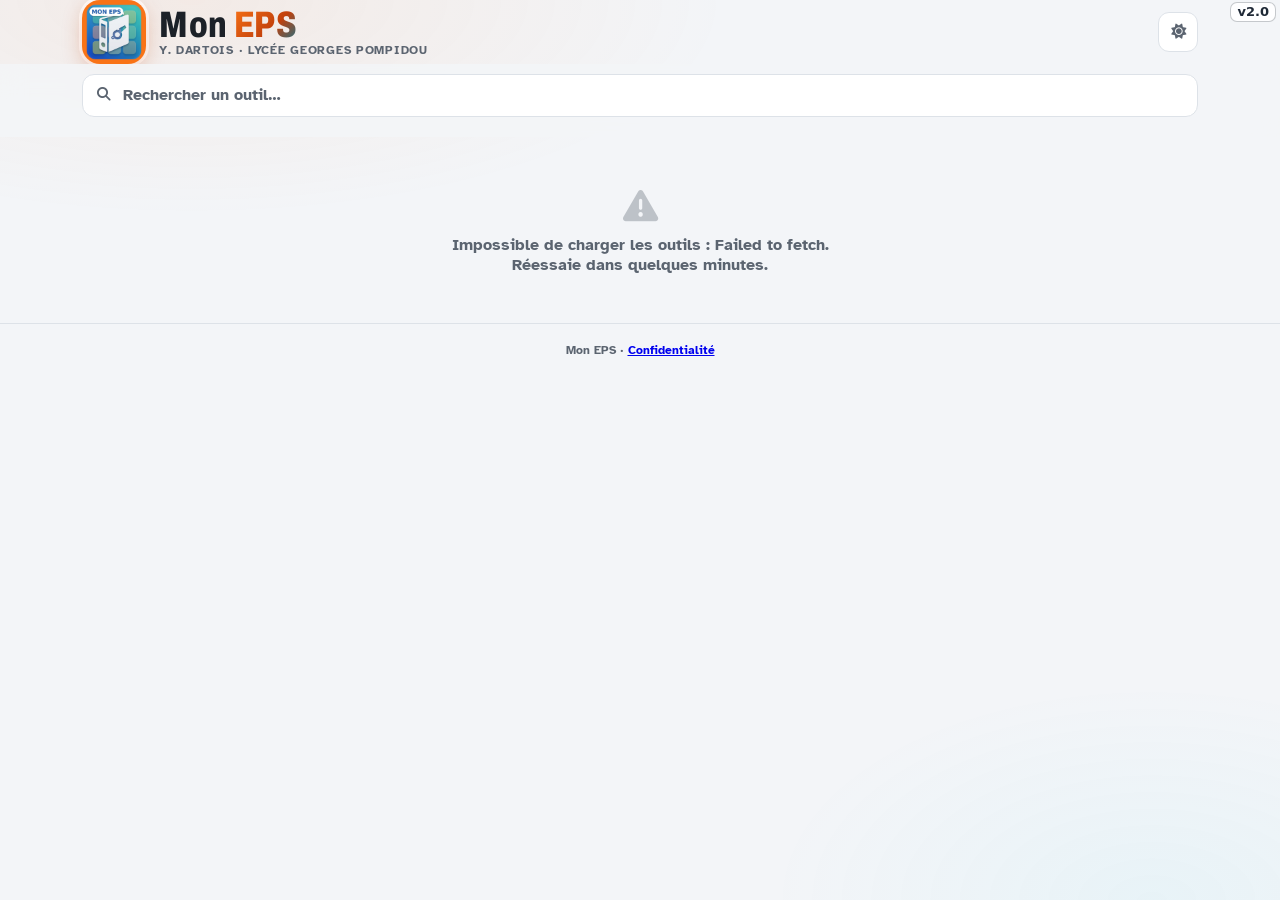
==== index.html @ d69f8225 "Page Confidentialité et lien en bas du portail (en attente de validation, non publié) Co-Authored-By" ====
<!doctype html>
<html lang="fr" data-theme="light">
<head>
<meta charset="utf-8">
<link rel="manifest" href="manifest.webmanifest">
<link rel="apple-touch-icon" href="icon-180.png">
<link rel="icon" type="image/png" sizes="32x32" href="icon-32.png">
<link rel="icon" type="image/png" sizes="192x192" href="icon-192.png">
<meta name="apple-mobile-web-app-capable" content="yes">
<meta name="mobile-web-app-capable" content="yes">
<meta name="apple-mobile-web-app-title" content="Mon EPS">
<meta name="apple-mobile-web-app-status-bar-style" content="black-translucent">
<meta name="theme-color" content="#f3f5f8">
<meta name="viewport" content="width=device-width, initial-scale=1, viewport-fit=cover">
<title>Mon EPS — Y. Dartois</title>
<link rel="stylesheet" href="https://cdnjs.cloudflare.com/ajax/libs/font-awesome/6.5.0/css/all.min.css">
<script>try{const t=localStorage.getItem("portail-theme-v2");if(t)document.documentElement.dataset.theme=t;}catch(e){}</script>
<style>
:root{
  --bg:#f3f5f8; --surface:#fff; --surface2:#eef1f5; --border:#dde2e8;
  --text:#1c2128; --text-muted:#5b6470;
  --accent:#c2410c; --accent-2:#0e7490;   /* orange du portail lisible sur fond clair (charte v1) */
  --radius:16px; --t:.2s cubic-bezier(.4,0,.2,1);
}
[data-theme="dark"]{
  --bg:#0d1117; --surface:#161b22; --surface2:#1f252e; --border:#2a313b;
  --text:#e6edf3; --text-muted:#8b949e; --accent:#f97316; --accent-2:#22d3ee; color-scheme:dark;
}
*,*::before,*::after{box-sizing:border-box;margin:0;padding:0}
html{scroll-behavior:smooth;-webkit-text-size-adjust:100%}
body{font-family:Nunito,system-ui,sans-serif;background:var(--bg);color:var(--text);min-height:100vh;
  overflow-x:hidden;-webkit-tap-highlight-color:transparent}
body::before{content:"";position:fixed;inset:0;pointer-events:none;z-index:0;
  background:radial-gradient(70% 40% at 15% 0%,rgba(249,115,22,.08),transparent 60%),
             radial-gradient(50% 40% at 90% 100%,rgba(34,211,238,.05),transparent 60%)}
.wrap{position:relative;z-index:1;max-width:1180px;margin:0 auto;padding:0 1.25rem}

/* ---------- En-tête compact ---------- */
header{padding:calc(1.1rem + env(safe-area-inset-top)) 0 .6rem}
.head{display:flex;align-items:center;gap:.8rem}
.head img{width:64px;height:64px;border-radius:18px;box-shadow:0 6px 20px rgba(194,65,12,.28),0 0 0 3px #fff;flex:none}
.head-txt{flex:1;min-width:0}
.head h1{font-family:"Bebas Neue",sans-serif;font-size:1.9rem;letter-spacing:.06em;line-height:1}
.head h1 span{background:linear-gradient(135deg,#f97316,#c2410c 60%,#0e7490);-webkit-background-clip:text;background-clip:text;color:transparent}
.head p{font-size:.74rem;color:var(--text-muted);font-weight:700;letter-spacing:.06em;text-transform:uppercase;
  white-space:nowrap;overflow:hidden;text-overflow:ellipsis}
.btn-icon{width:40px;height:40px;border-radius:11px;border:1px solid var(--border);background:var(--surface);
  color:var(--text-muted);display:grid;place-items:center;font-size:.95rem;cursor:pointer;text-decoration:none;flex:none;
  transition:color var(--t),background var(--t)}
.btn-icon:hover{color:var(--text);background:var(--surface2)}

/* ---------- Barre collante : recherche + activités ---------- */
.bar{position:sticky;top:0;z-index:20;padding:.6rem 0 .5rem;margin-bottom:.2rem;
  background:color-mix(in srgb,var(--bg) 88%,transparent);backdrop-filter:blur(12px);-webkit-backdrop-filter:blur(12px);
  border-bottom:1px solid transparent;transition:border-color var(--t)}
.bar.stuck{border-bottom-color:var(--border)}
.search{position:relative}
.search i{position:absolute;left:.95rem;top:50%;transform:translateY(-50%);color:var(--text-muted);font-size:.85rem}
#q{width:100%;padding:.7rem .9rem .7rem 2.5rem;background:var(--surface);border:1px solid var(--border);border-radius:12px;
  color:var(--text);font:600 16px/1.2 Nunito,sans-serif;outline:none;transition:border-color var(--t),box-shadow var(--t)}
#q:focus{border-color:var(--accent);box-shadow:0 0 0 3px rgba(249,115,22,.15)}
#q::placeholder{color:var(--text-muted)}
.chips{display:flex;gap:.45rem;margin-top:.55rem;overflow-x:auto;scrollbar-width:none;padding-bottom:2px;
  mask-image:linear-gradient(90deg,#000 92%,transparent);-webkit-mask-image:linear-gradient(90deg,#000 92%,transparent)}
.chips::-webkit-scrollbar{display:none}
.chip{flex:none;display:inline-flex;align-items:center;gap:.4rem;padding:.4rem .8rem;border-radius:999px;
  border:1px solid var(--border);background:var(--surface);color:var(--text-muted);cursor:pointer;
  font:700 .8rem Nunito,sans-serif;white-space:nowrap;transition:all var(--t)}
.chip i{color:var(--c,var(--text-muted));font-size:.78rem}
.chip:hover{color:var(--text)}
.chip.on{background:var(--c,var(--accent));border-color:var(--c,var(--accent));color:#fff}
.chip.on i{color:#fff}

/* ---------- Grandes parties ---------- */
main{padding-bottom:3rem}
.part{margin-top:1.6rem}
.part-head{display:flex;align-items:baseline;gap:.6rem;padding-bottom:.45rem;border-bottom:2px solid var(--pc)}
.part-head h2{font-family:"Bebas Neue",sans-serif;font-size:1.75rem;letter-spacing:.07em;line-height:1}
.part-head h2 i{color:var(--pc);font-size:1.15rem;margin-right:.35rem;vertical-align:.12em}
.part-head small{margin-left:auto;font-size:.75rem;font-weight:700;color:var(--text-muted)}

/* ---------- Activités ---------- */
.act{margin-top:1rem;padding:.8rem;border-radius:22px;background:color-mix(in srgb,var(--ac) 5%,var(--surface2));border:1px solid color-mix(in srgb,var(--ac) 14%,var(--border))}
.act-head{display:flex;align-items:center;gap:.5rem;margin:0 0 .7rem .2rem;
  font-size:.8rem;font-weight:800;letter-spacing:.12em;text-transform:uppercase;color:var(--ac)}
.act-head .dot{width:22px;height:22px;border-radius:7px;display:grid;place-items:center;font-size:.68rem;
  color:var(--ac);background:color-mix(in srgb,var(--ac) 16%,transparent)}
.list{display:grid;grid-template-columns:repeat(auto-fill,minmax(88px,1fr));gap:.55rem}
.acts{display:grid;gap:.9rem;margin-top:1rem}.acts .act{margin-top:0}
@media (min-width:900px){.acts{grid-template-columns:repeat(2,minmax(0,1fr))}}
@media (min-width:700px){.list{grid-template-columns:repeat(auto-fill,minmax(118px,1fr));gap:.8rem}}

/* ---------- Tuiles (v2.0) ---------- */
.tool{position:relative;overflow:hidden;display:flex;flex-direction:column;align-items:center;gap:.55rem;text-align:center;
  padding:.95rem .3rem .75rem;border-radius:18px;background:var(--surface);border:1px solid var(--border);color:inherit;text-decoration:none;
  box-shadow:0 1px 2px rgba(15,23,42,.05),0 6px 16px rgba(15,23,42,.06);
  transition:transform var(--t),box-shadow var(--t),border-color var(--t);animation:in .35s ease both}
.tool::before{content:"";position:absolute;left:0;right:0;top:0;height:4px;background:linear-gradient(90deg,var(--ac),color-mix(in srgb,var(--ac) 45%,#fff))}
a.tool:hover{transform:translateY(-3px);border-color:color-mix(in srgb,var(--ac) 55%,var(--border));
  box-shadow:0 2px 4px rgba(15,23,42,.06),0 12px 26px color-mix(in srgb,var(--ac) 22%,transparent)}
a.tool:active{transform:scale(.97)}
.ico{width:68px;height:68px;border-radius:17px;flex:none;overflow:hidden;display:grid;place-items:center;
  font-size:1.8rem;color:var(--ac);background:color-mix(in srgb,var(--ac) 14%,transparent);box-shadow:0 4px 12px rgba(15,23,42,.18)}
.ico{position:relative}.ico img{width:100%;height:100%;object-fit:cover;display:block}
.bdg{position:absolute;top:2px;left:2px;padding:3px 6px 2px;border-radius:7px;border:1.5px solid #fff;color:#fff;
  font:900 10.5px/1 Nunito,system-ui,sans-serif;letter-spacing:.04em;text-transform:uppercase;box-shadow:0 2px 5px rgba(0,0,0,.35)}
.bdg.b0{background:#1f2937}.bdg.b1{background:#0f766e}.bdg.b2{background:#b91c1c}
@media (min-width:700px){.bdg{font-size:12px;padding:3px 7px 2px}}
.tool strong{font-size:.86rem;font-weight:800;line-height:1.2;display:-webkit-box;-webkit-line-clamp:2;-webkit-box-orient:vertical;overflow:hidden}
.tool small{font-size:.7rem;color:var(--text-muted);font-weight:700}
.tool.nosite{cursor:default}.tool.nosite .ico{filter:grayscale(1);opacity:.55}
.tag{display:inline-block;font-size:.6rem;font-weight:800;letter-spacing:.06em;text-transform:uppercase;font-style:normal;
  padding:.05rem .4rem;border-radius:5px;color:var(--ac);background:color-mix(in srgb,var(--ac) 14%,transparent)}
@media (min-width:700px){.ico{width:80px;height:80px;border-radius:20px}.tool strong{font-size:.92rem}}

/* ---------- Tests (repliés) ---------- */
details.part{border:1px dashed var(--border);border-radius:var(--radius);padding:.2rem .9rem .9rem;margin-top:2.2rem}
details.part > summary{list-style:none;cursor:pointer;display:flex;align-items:center;gap:.6rem;padding:.7rem 0 .2rem;
  font-family:"Bebas Neue",sans-serif;font-size:1.4rem;letter-spacing:.07em;color:var(--text-muted)}
details.part > summary::-webkit-details-marker{display:none}
details.part > summary small{margin-left:auto;font-family:Nunito,sans-serif;font-size:.75rem;font-weight:700}
details.part > summary .chev{transition:transform var(--t);font-size:.8rem}
details[open].part > summary .chev{transform:rotate(90deg)}
details.part .tool{opacity:.85}

.msg{text-align:center;padding:3rem 1rem;color:var(--text-muted);font-weight:600}
.msg i{font-size:2.2rem;opacity:.35;display:block;margin-bottom:.7rem}
footer{position:relative;z-index:1;text-align:center;padding:1.2rem 1rem calc(1.2rem + env(safe-area-inset-bottom));
  color:var(--text-muted);font-size:.74rem;font-weight:600;border-top:1px solid var(--border)}
@keyframes in{from{opacity:0;transform:translateY(8px)}to{opacity:1;transform:none}}
@media (min-width:700px){
  .wrap{padding:0 2rem}
  .head h1{font-size:2.3rem}
  .chips{flex-wrap:wrap;mask-image:none;-webkit-mask-image:none}
}
@media (prefers-reduced-motion:reduce){.tool{animation:none}}
</style>
<style>/* Charte v1 : polices embarquées (hors ligne). Les noms d'origine pointent vers Archivo (titres) et Atkinson Hyperlegible (texte). */
@font-face{font-family:"Bebas Neue";src:url(polices/archivo.woff2) format("woff2");font-weight:100 900;font-stretch:62% 125%;font-display:swap}
@font-face{font-family:"Nunito";src:url(polices/atkinson-400.woff2) format("woff2");font-weight:100 500;font-display:swap}
@font-face{font-family:"Nunito";src:url(polices/atkinson-700.woff2) format("woff2");font-weight:600 900;font-display:swap}
.head h1,.part-head h2{font-weight:800;font-stretch:78%;letter-spacing:.02em}
</style>
</head>
<body>

<header class="wrap">
  <div class="head">
    <img src="icon-192.png" alt="" width="64" height="64">
    <div class="head-txt">
      <h1>Mon <span>EPS</span></h1>
      <p>Y. Dartois · Lycée Georges Pompidou</p>
    </div>
    <button class="btn-icon" id="themeToggle" aria-label="Changer de thème"><i class="fa-solid fa-moon" id="themeIcon"></i></button>
  </div>
</header>

<div class="bar" id="bar">
  <div class="wrap">
    <div class="search">
      <i class="fa-solid fa-magnifying-glass"></i>
      <input type="search" id="q" placeholder="Rechercher un outil…" autocomplete="off">
    </div>
    <div class="chips" id="chips"></div>
  </div>
</div>

<main class="wrap" id="content">
  <div class="msg"><i class="fa-solid fa-spinner fa-spin"></i>Chargement des outils…</div>
</main>

<footer><span id="foot">Mon EPS</span> · <a href="confidentialite.html">Confidentialité</a></footer>

<script>
/* =========================================================
   CONFIGURATION — la seule partie à modifier
   ========================================================= */
const CONFIG = {
  user: "yannickdartois-hue",

  // Dépôts jamais affichés (le portail lui-même, etc.)
  /* Dépôts hors EPS à ne pas afficher : tout dépôt dont le nom contient un de ces mots (accents et majuscules ignorés). */
  excludeWords: ["gharda", "alger", "taux", "dinar"],
  exclude: ["yannickdartois-hue.github.io", "mon-eps", "carnet-numerique-demi-fond", "tennis-de-table"],   /* tennis-de-table = doublon de cycle-tennis-de-table, à archiver ; l'ancien carnet renvoie vers les applis demi-fond élève et prof */

  /* Grandes parties, dans l'ORDRE D'AFFICHAGE.
     Un dépôt va dans la première partie dont une règle marche :
       0. son nom contient "test" → partie « Tests » (toujours en dernier, repliée)
       1. son nom figure dans "repos"   (le plus fiable : à remplir)
       2. il porte le topic GitHub "topic"
       3. son nom contient un des groupes de "keywords" (tous les mots du groupe)
       4. sinon → Autres
     Les parties sont testées dans l'ordre de "matchOrder" (coordo avant terrain,
     pour que « ccf-demi-fond-prof » ne parte pas en Terrain).                    */
  parts: [
    { id: "terrain", title: "Sur le terrain", icon: "fa-person-running", color: "#15803d",
      topic: "terrain",
      repos: ["cycle-volley", "volley-eleves", "volley-pompidou", "cycle-badminton", "badminton-eleves", "badminton-prof", "cycle-tennis-de-table", "tennis-de-table-eleves", "tennis-de-table-prof",
              "cycle-demi-fond", "demi-fond-eleves", "demi-fond-prof", "carnet-numerique-demi-fond", "cycle-step", "carnet-step-", "cycle-danse",
              "cycle-cross-training", "cross-training-eleves", "cross-training-prof", "cross-training-pompidou", "cycle-gym", "gym-eleves", "gym-prof",
              "cycle-musculation", "musculation-eleves", "musculation-prof"],
      keywords: [["cycle"], ["volley"], ["badminton"], ["tennis"], ["ping"], ["step"], ["training"],
                 ["carnet"], ["tournoi"], ["demi"], ["course"], ["hand"], ["basket"], ["foot"], ["rugby"],
                 ["acro"], ["danse"], ["gym"], ["escalade"], ["natation"], ["muscu"], ["seance"], ["eleve"]] },
    { id: "coordo", title: "Coordo & évaluation", icon: "fa-clipboard-check", color: "#334155",
      topic: "coordo",
      repos: ["mes-classes", "releve-notes", "ccf-demi-fond-prof", "800m-ponctuel", "marche-30min", "convocations-ccf-eps", "convocations-as-pompidou"],
      keywords: [["marche"], ["800"], ["convoc"], ["ccf"], ["demi", "prof"], ["pronote"], ["service"], ["sst"], ["pv"]] },
    { id: "autres", title: "Autres", icon: "fa-toolbox", color: "#5b6470",
      topic: "autres", repos: [], keywords: [] },
  ],
  matchOrder: ["coordo", "terrain", "autres"],
  testWord: "test",

  /* Activités : sous-groupes à l'intérieur de chaque partie, dans cet ordre.
     Premier groupe de mots qui correspond au nom du dépôt.                     */
  activities: [
    { id: "demifond",  label: "Athlétisme",       icon: "fa-person-running",          color: "#b91c1c", keywords: [["demi"], ["marche"], ["course"]] },
    { id: "m800",      label: "800 m",            icon: "fa-stopwatch",               color: "#9f1239", keywords: [["800"]] },
    { id: "badminton", label: "Badminton",        icon: "fa-feather-pointed",             color: "#0e7490", keywords: [["badminton"]] },
    { id: "basket",    label: "Basket-ball",      icon: "fa-basketball",              color: "#fb7185", keywords: [["basket"]] },
    { id: "cross",     label: "Cross training",   icon: "fa-dumbbell",                color: "#c2410c", keywords: [["cross"], ["training"]] },
    { id: "danse",     label: "Danse / Acrosport",icon: "fa-person-rays",             color: "#a21caf", keywords: [["danse"], ["acro"]] },
    { id: "foot",      label: "Football",         icon: "fa-futbol",                  color: "#34d399", keywords: [["foot"]] },
    { id: "gym",       label: "Gymnastique",      icon: "fa-child-reaching",          color: "#0f766e", keywords: [["gym"]] },
    { id: "hand",      label: "Handball",         icon: "fa-hand",                    color: "#60a5fa", keywords: [["hand"]] },
    { id: "muscu",     label: "Musculation",      icon: "fa-dumbbell",                color: "#4d7c0f", keywords: [["muscu"]] },
    { id: "secours",   label: "Secourisme",       icon: "fa-kit-medical",             color: "#f87171", keywords: [["sst"], ["pse"], ["secour"]] },
    { id: "step",      label: "Step",             icon: "fa-music",                   color: "#6d28d9", keywords: [["step"]] },
    { id: "tt",        label: "Tennis de table",  icon: "fa-table-tennis-paddle-ball", color: "#be185d", keywords: [["tennis"], ["ping"]] },
    { id: "volley",    label: "Volley-ball",      icon: "fa-volleyball",              color: "#1d4ed8", keywords: [["volley"]] },
    { id: "classes",   label: "Classes et notes", icon: "fa-users",                    color: "#334155", keywords: [["classes"], ["releve"], ["notes"]] },
    { id: "examens",   label: "Examens & convocations", icon: "fa-envelope-open-text", color: "#334155", keywords: [["convoc"], ["ccf"], ["brevet"], ["bac"]] },
  ],
  otherActivity: { id: "divers", label: "Divers", icon: "fa-shapes", color: "#94a3b8" },

  // Surcharges facultatives : title, description, part, activity, icon
  overrides: {
    "mes-classes":                { title: "Mes classes (Pronote)", part: "coordo", activity: "classes" },
    "releve-notes":               { title: "Relevé de notes", part: "coordo", activity: "classes" },
    "ccf-demi-fond-prof":         { title: "CCF demi-fond — prof", activity: "demifond" },
    "800m-ponctuel":              { title: "800 m ponctuel" },
    "carnet-numerique-demi-fond": { title: "Carnet numérique demi-fond" },
    "cycle-demi-fond":            { title: "Cycle demi-fond" },
    "demi-fond-eleves":           { title: "Demi-fond — app élèves", activity: "demifond" },
    "demi-fond-prof":             { title: "Demi-fond — outil prof", activity: "demifond" },
    "carnet-step-":               { title: "Carnet step — app élèves" },
    "carnet-step-prof":           { title: "Carnet step — outil prof", activity: "step" },
    "cycle-step":                 { title: "Cycle step" },
    "cycle-danse":                { title: "Cycle danse" },
    "marche-30min":               { title: "Marche 30 min" },
    "convocations-ccf-eps":       { title: "Convocations CCF EPS", activity: "examens" },
    "convocations-as-pompidou":   { title: "Convocations AS / UNSS", activity: "examens" },
    "cycle-cross-training":       { title: "Cycle cross training" },
    "cross-training-eleves":      { title: "Cross training — app élèves" },
    "cross-training-prof":        { title: "Cross training — outil prof" },
    "cross-training-pompidou":    { title: "Cross training Pompidou" },
    "tennis-de-table":            { title: "Cycle tennis de table" },
    "cycle-tennis-de-table":      { title: "Cycle tennis de table" },
    "volley-eleves":              { title: "Volley — app élèves" },
    "tennis-de-table-eleves":     { title: "Tennis de table — app élèves" },
    "tennis-de-table-prof":       { title: "Tennis de table — outil prof" },
    "badminton-eleves":           { title: "Badminton — app élèves" },
    "cycle-gym":                  { title: "Cycle gymnastique", activity: "gym" },
    "gym-eleves":                 { title: "Gymnastique — app élèves", activity: "gym" },
    "gym-prof":                   { title: "Gymnastique — outil prof", activity: "gym" },
    "cycle-musculation":          { title: "Cycle musculation", activity: "muscu" },
    "musculation-eleves":         { title: "Musculation — app élèves", activity: "muscu" },
    "musculation-prof":           { title: "Musculation — outil prof", activity: "muscu" },
    "badminton-prof":             { title: "Badminton — outil prof" },
    "cycle-volley":               { title: "Cycle volley-ball" },
    "brevet2026":                 { title: "Brevet 2026" },
    // "volley-pompidou": { title: "Cycle Volley — Terminale", icon: "fa-volleyball" },
    // "mon-depot": { section: "coordo" },
  },

  /* Applis sans dépôt à elles (sous-dossier d'un autre dépôt) : ajoutées à la liste comme un dépôt. */
  extras: [
    { name: "mes-classes", description: "Lire les exports Pronote une fois par an : un seul fichier de classes, que toutes les applis prof savent importer.",
      homepage: "https://yannickdartois-hue.github.io/mon-EPS/mes-classes/", html_url: "https://github.com/yannickdartois-hue/mon-EPS/tree/main/mes-classes",
      has_pages: true, updated_at: "2026-11-08T12:00:00Z", fork: false, archived: false, topics: [] },
    { name: "releve-notes", description: "Les fichiers de notes de toutes les applis prof réunis en un tableau par classe, prêt à reporter dans Pronote.",
      homepage: "https://yannickdartois-hue.github.io/mon-EPS/releve-notes/", html_url: "https://github.com/yannickdartois-hue/mon-EPS/tree/main/releve-notes",
      has_pages: true, updated_at: "2026-11-08T13:00:00Z", fork: false, archived: false, topics: [] },
    { name: "carnet-step-prof", description: "Recevoir les séances des binômes (QR, Nuage), suivre la classe, préparer la note.",
      homepage: "https://yannickdartois-hue.github.io/Carnet-Step-/prof/", html_url: "https://github.com/yannickdartois-hue/Carnet-Step-/tree/main/prof",
      has_pages: true, updated_at: "2026-10-29T12:00:00Z", fork: false, archived: false, topics: [] }
  ],

  // Sigles remis en majuscules dans les titres automatiques
  acronyms: ["ccf", "eps", "as", "unss", "sst", "pse", "cap", "bac", "pv", "qr"],
  cacheMinutes: 30
};
/* ========================================================= */

/* Icône partagée selon des mots du nom du dépôt : [mots requis, fichier dans icons/ sans .png] */
const ICONRULES = [ [["tournoi", "volley"], "tournoi-volley"] ];
/* Icônes d'applis présentes dans le dossier icons/ (nom du dépôt en minuscules) */
const APPICONS = ["cycle-danse","tennis-de-table","cycle-tennis-de-table","tennis-de-table-eleves","tennis-de-table-prof","cycle-volley","volley-eleves","cycle-badminton","badminton-eleves","badminton-prof","badminton-test","cycle-demi-fond","demi-fond-eleves","demi-fond-prof","ccf-demi-fond-prof","carnet-numerique-demi-fond","800m-ponctuel","demi-fond-test","demi-fond-test-pro","demi-fond-test-prof","marche-30min","cycle-step","carnet-step-","carnet-step-prof","cycle-cross-training","cross-training-eleves","cross-training-prof","cross-training-pompidou","crosstraingtest","cycle-gym","gym-eleves","gym-prof","cycle-musculation","musculation-eleves","musculation-prof","convocations-ccf-eps","convocations-as-pompidou","brevet2026","mes-classes","releve-notes"];

const $ = id => document.getElementById(id);
const state = { repos: [], act: "all", q: "" };
const OVR = Object.fromEntries(Object.entries(CONFIG.overrides).map(([k,v]) => [k.toLowerCase(), v]));
const ovr = r => OVR[r.name.toLowerCase()] || {};
const PART = Object.fromEntries(CONFIG.parts.map(p => [p.id, p]));
const ACT = Object.fromEntries(CONFIG.activities.concat(CONFIG.otherActivity).map(a => [a.id, a]));
const FALLBACK = "autres";


/* ---------- Thème ---------- */
function themeIcon(){ $("themeIcon").className = "fa-solid " + (document.documentElement.dataset.theme === "light" ? "fa-sun" : "fa-moon"); }
$("themeToggle").addEventListener("click", () => {
  const t = document.documentElement.dataset.theme === "light" ? "dark" : "light";
  document.documentElement.dataset.theme = t;
  try { localStorage.setItem("portail-theme-v2", t); } catch(e){}
  themeIcon();
});
themeIcon();

/* ---------- Utilitaires ---------- */
const esc = s => String(s ?? "").replace(/[&<>"']/g, c => ({"&":"&amp;","<":"&lt;",">":"&gt;",'"':"&quot;","'":"&#39;"}[c]));
const norm = s => String(s ?? "").normalize("NFD").replace(/[̀-ͯ]/g,"").toLowerCase();
const matches = (name, groups) => groups.some(g => g.every(w => name.includes(norm(w))));
const isTest = r => !!CONFIG.testWord && norm(r.name).includes(norm(CONFIG.testWord));

function prettify(name){
  const words = name.replace(/[-_.]+/g," ").trim().split(/\s+/)
    .map(w => CONFIG.acronyms.includes(w.toLowerCase()) ? w.toUpperCase() : w.toLowerCase());
  const s = words.join(" ");
  return s.charAt(0).toUpperCase() + s.slice(1);
}
function partOf(r){
  const o = ovr(r);
  if (o.part) return o.part;
  const n = norm(r.name);
  const ordered = CONFIG.matchOrder.map(id => PART[id]);
  for (const p of ordered) if (p.repos.some(x => norm(x) === n)) return p.id;
  for (const p of ordered) if ((r.topics || []).includes(p.topic)) return p.id;
  for (const p of ordered) if (matches(n, p.keywords)) return p.id;
  return FALLBACK;
}
function activityOf(r){
  const o = ovr(r);
  if (o.activity) return o.activity;
  const n = norm(r.name);
  const hit = CONFIG.activities.find(a => matches(n, a.keywords));
  return hit ? hit.id : CONFIG.otherActivity.id;
}
function pagesUrl(r){
  if (r.homepage) return r.homepage;
  if (!r.has_pages) return null;
  return `https://${CONFIG.user}.github.io/${r.name}/`;
}
function rel(d){
  const days = Math.floor((Date.now() - new Date(d)) / 864e5);
  if (days < 1) return "aujourd'hui";
  if (days === 1) return "hier";
  if (days < 30) return `il y a ${days} j`;
  if (days < 365) return `il y a ${Math.floor(days/30)} mois`;
  return `il y a ${Math.floor(days/365)} an${days >= 730 ? "s" : ""}`;
}

/* ---------- Chargement ---------- */
async function fetchRepos(){
  try {
    const res = await fetch("repos.json?v=" + Date.now(), { cache: "no-store" });
    if (res.ok) { const d = await res.json(); return { list: d.repos, from: "json", generated: d.generated_at }; }
  } catch(e){}
  const key = "portail-repos-" + CONFIG.user;
  let cached = null;
  try { cached = JSON.parse(localStorage.getItem(key)); } catch(e){}
  if (cached && Date.now() - cached.t < CONFIG.cacheMinutes * 6e4) return { list: cached.list, from: "cache" };
  try {
    let all = [], page = 1;
    while (true) {
      const res = await fetch(`https://api.github.com/users/${CONFIG.user}/repos?per_page=100&page=${page}`,
                              { headers: { Accept: "application/vnd.github+json" } });
      if (!res.ok) throw new Error(res.status === 403 ? "limite de l'API GitHub atteinte" : "erreur " + res.status);
      const batch = await res.json();
      all = all.concat(batch);
      if (batch.length < 100) break;
      page++;
    }
    const list = all.map(r => ({ name: r.name, description: r.description, html_url: r.html_url, homepage: r.homepage,
      has_pages: r.has_pages, updated_at: r.pushed_at || r.updated_at, fork: r.fork, archived: r.archived, topics: r.topics || [] }));
    try { localStorage.setItem(key, JSON.stringify({ t: Date.now(), list })); } catch(e){}
    return { list, from: "api" };
  } catch (err) {
    if (cached) return { list: cached.list, from: "stale", err };
    throw err;
  }
}

function prepare(list){
  const ex = CONFIG.exclude.map(norm);
  return list
    .filter(r => !r.fork && !r.archived && !ex.includes(norm(r.name))
              && !(CONFIG.excludeWords || []).some(w => norm(r.name).includes(norm(w))))
    .map(r => {
      const o = ovr(r);
      const test = isTest(r) && !o.part;
      return { ...r, test,
        part: test ? "tests" : partOf(r),
        act: activityOf(r),
        title: o.title || prettify(r.name),
        desc: o.description || r.description || "",
        icon: o.icon || null,
        app: o.app || pagesUrl(r) };
    });
}

/* ---------- Affichage ---------- */
function visible(){
  const q = norm(state.q);
  return state.repos.filter(r =>
    (state.act === "all" || r.act === state.act) &&
    (!q || norm(`${r.title} ${r.name} ${r.desc} ${ACT[r.act].label} ${(r.topics||[]).join(" ")}`).includes(q)));
}

const CYCLE_BADGE = ["cycle-gym", "cycle-cross-training"];
function tool(r, i, showAct, court){
  const a = ACT[r.act];
  const rule = ICONRULES.find(([g]) => matches(norm(r.name), [g]));
  const iconName = rule ? rule[1] : r.name.toLowerCase();
  const ico = (rule || APPICONS.includes(iconName))
    ? `<img src="icons/${esc(iconName)}.png" alt="" width="84" height="84" loading="lazy">`
    : `<i class="fa-solid ${esc(r.icon || a.icon)}"></i>`;
  /* dans un groupe d'activité, le sport est déjà écrit : on n'affiche que le rôle */
  const role = ["Cycle","App élèves","Outil prof"][roleRank(r)];
  const nom = court && role ? role : r.title;
  const aide = [r.title, r.desc].filter(Boolean).join(" — ") || r.title;
  /* badge lisible posé sur le petit badge dessiné dans l'icône (ÉLÈVE / PROF, et CYCLE quand l'icône en a un) */
  const rk = roleRank(r), avecBadge = r.part === "terrain" && /<img/.test(ico) && (rk === 1 || rk === 2 || (rk === 0 && CYCLE_BADGE.includes(r.name.toLowerCase())));
  const badge = avecBadge ? `<span class="bdg b${rk}">${["Cycle","Élève","Prof"][rk]}</span>` : "";
  const inner = `<span class="ico">${ico}${badge}</span><strong>${esc(nom)}</strong>` +
    (showAct ? `<em class="tag">${esc(a.label)}</em>` : "") + (r.app ? "" : `<small>Pas encore en ligne</small>`);
  return r.app
    ? `<a class="tool" href="${esc(r.app)}" target="_blank" rel="noopener" title="${esc(aide)}" style="--ac:${a.color};animation-delay:${Math.min(i,10)*.03}s">${inner}</a>`
    : `<div class="tool nosite" title="${esc(aide)}" style="--ac:${a.color}">${inner}</div>`;
}

/* Ordre dans une activité : le cycle, puis l'appli élève, puis l'outil prof, puis le reste. */
function roleRank(r){
  const t = (r.title + " " + r.name).normalize("NFD").replace(/[\u0300-\u036f]/g, "").toLowerCase();
  if (/\bcycle\b/.test(t)) return 0;
  if (/\belev/.test(t)) return 1;
  if (/\bprof\b/.test(t)) return 2;
  return 3;
}
const byRole = (x,y) => roleRank(x) - roleRank(y) || x.title.localeCompare(y.title, "fr");

function byActivity(items){
  const order = CONFIG.activities.map(a => a.id).concat(CONFIG.otherActivity.id);
  return order.map(id => [ACT[id], items.filter(r => r.act === id).sort(byRole)])
    .filter(([, l]) => l.length);
}

function partBlock(p, items){
  const groups = byActivity(items);
  const flat = groups.length === 1 || state.act !== "all";
  const body = flat
    ? `<div class="list">${groups.flatMap(([, l]) => l).map((r,i) => tool(r, i, false, false)).join("")}</div>`
    : `<div class="acts">` + groups.map(([a, l]) => `
        <div class="act" style="--ac:${a.color}">
          <div class="act-head"><span class="dot"><i class="fa-solid ${a.icon}"></i></span>${esc(a.label)}</div>
          <div class="list">${l.map((r,i) => tool(r, i, false, p.id === "terrain")).join("")}</div>
        </div>`).join("") + `</div>`;
  return `<section class="part" style="--pc:${p.color}">
    <div class="part-head"><h2><i class="fa-solid ${p.icon}"></i>${esc(p.title)}</h2><small>${items.length} outil${items.length>1?"s":""}</small></div>
    ${body}
  </section>`;
}

function testsBlock(items){
  const open = !!state.q || state.act !== "all";
  const list = items.sort((x,y) => x.title.localeCompare(y.title, "fr"));
  return `<details class="part" ${open ? "open" : ""}>
    <summary><i class="fa-solid fa-chevron-right chev"></i><i class="fa-solid fa-flask"></i> Pages de test<small>${items.length}</small></summary>
    <div class="list" style="margin-top:.6rem">${list.map((r,i) => tool(r, i, true)).join("")}</div>
  </details>`;
}

function renderChips(){
  const used = new Set(state.repos.filter(r => !r.test).map(r => r.act));
  const acts = CONFIG.activities.concat(CONFIG.otherActivity).filter(a => used.has(a.id));
  $("chips").innerHTML =
    `<button class="chip ${state.act==="all"?"on":""}" data-a="all">Tout</button>` +
    acts.map(a => `<button class="chip ${state.act===a.id?"on":""}" data-a="${a.id}" style="--c:${a.color}"><i class="fa-solid ${a.icon}"></i>${esc(a.label)}</button>`).join("");
}

function render(){
  renderChips();
  const items = visible();
  if (!items.length) {
    $("content").innerHTML = `<div class="msg"><i class="fa-solid fa-magnifying-glass"></i>Aucun outil ne correspond${state.q ? ` à « ${esc(state.q)} »` : ""}.</div>`;
    return;
  }
  let html = CONFIG.parts
    .map(p => [p, items.filter(r => r.part === p.id)])
    .filter(([, l]) => l.length)
    .map(([p, l]) => partBlock(p, l)).join("");
  const tests = items.filter(r => r.part === "tests");
  if (tests.length) html += testsBlock(tests);
  $("content").innerHTML = html;
}

$("chips").addEventListener("click", e => {
  const b = e.target.closest(".chip"); if (!b) return;
  state.act = b.dataset.a; render();
  b.scrollIntoView({ inline: "center", block: "nearest", behavior: "smooth" });
});
$("q").addEventListener("input", e => { state.q = e.target.value; render(); });

/* Ombre de la barre collante */
new IntersectionObserver(([e]) => $("bar").classList.toggle("stuck", !e.isIntersecting))
  .observe(document.querySelector("header"));

fetchRepos().then(({ list, from, err, generated }) => {
  state.repos = prepare(list.concat(CONFIG.extras || []));
  render();
  $("foot").textContent =
    from === "stale" ? `GitHub indisponible (${err.message}) — liste affichée depuis l'appareil.`
    : from === "json" ? `Mon EPS — Y. Dartois · liste actualisée ${rel(generated)}`
    : `Mon EPS — Y. Dartois · liste à jour depuis GitHub`;
}).catch(err => {
  $("content").innerHTML = `<div class="msg"><i class="fa-solid fa-triangle-exclamation"></i>Impossible de charger les outils : ${esc(err.message)}.<br>Réessaie dans quelques minutes.</div>`;
});
</script>
<script>if('serviceWorker' in navigator&&location.protocol==='https:'){addEventListener('load',function(){navigator.serviceWorker.register('sw.js').catch(function(){})})}</script>
<script src="eps-maj.js"></script>
</body>
</html>
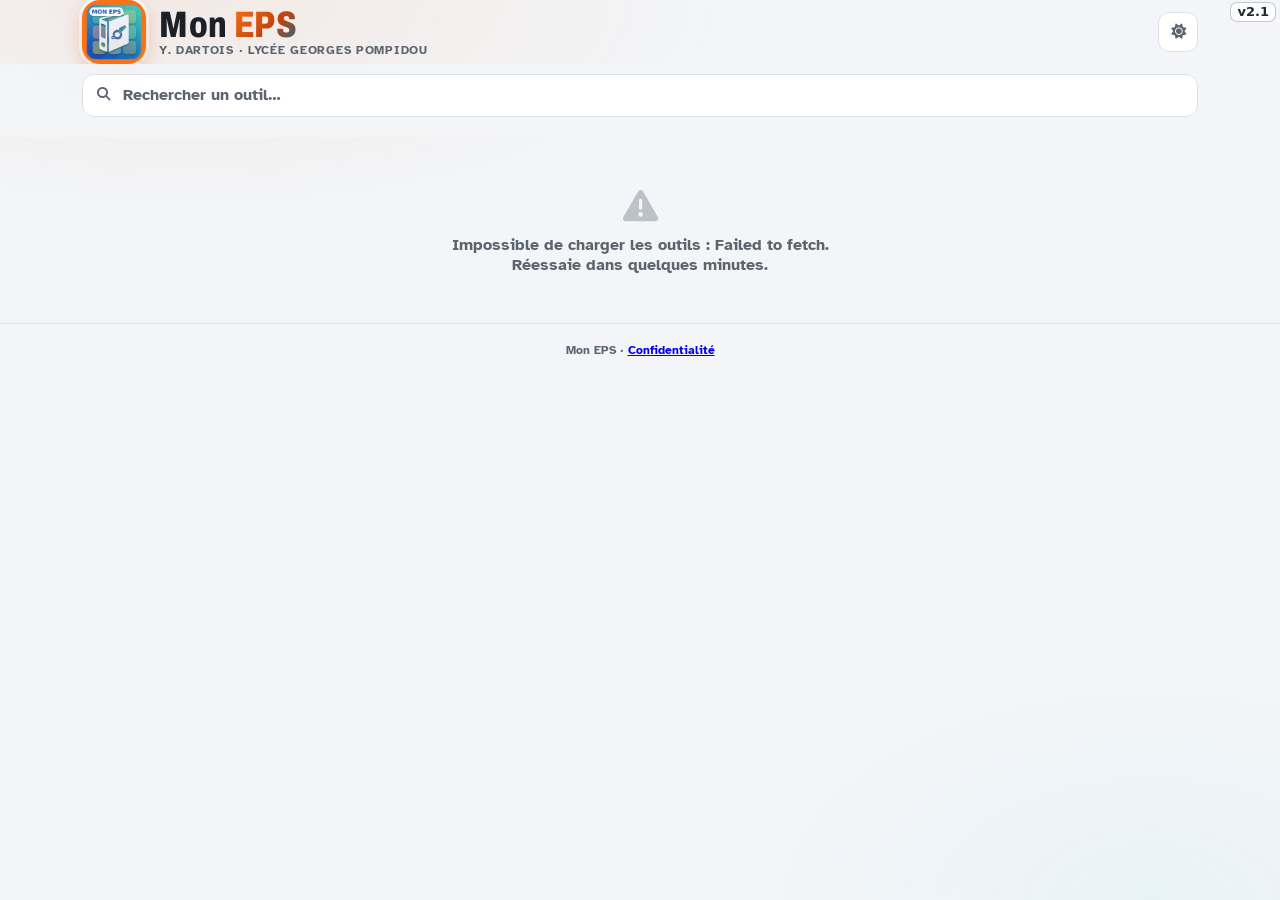
==== commit c32cab08: "v2.1 : page Confidentialité (lien en bas du portail) ; module commun eps-maj.js : lien Confidentiali" ====
--- a/index.html
+++ b/index.html
@@ -527,6 +527,6 @@
 });
 </script>
 <script>if('serviceWorker' in navigator&&location.protocol==='https:'){addEventListener('load',function(){navigator.serviceWorker.register('sw.js').catch(function(){})})}</script>
-<script src="eps-maj.js"></script>
+<script src="eps-maj.js" data-confidentialite="non"></script>
 </body>
 </html>
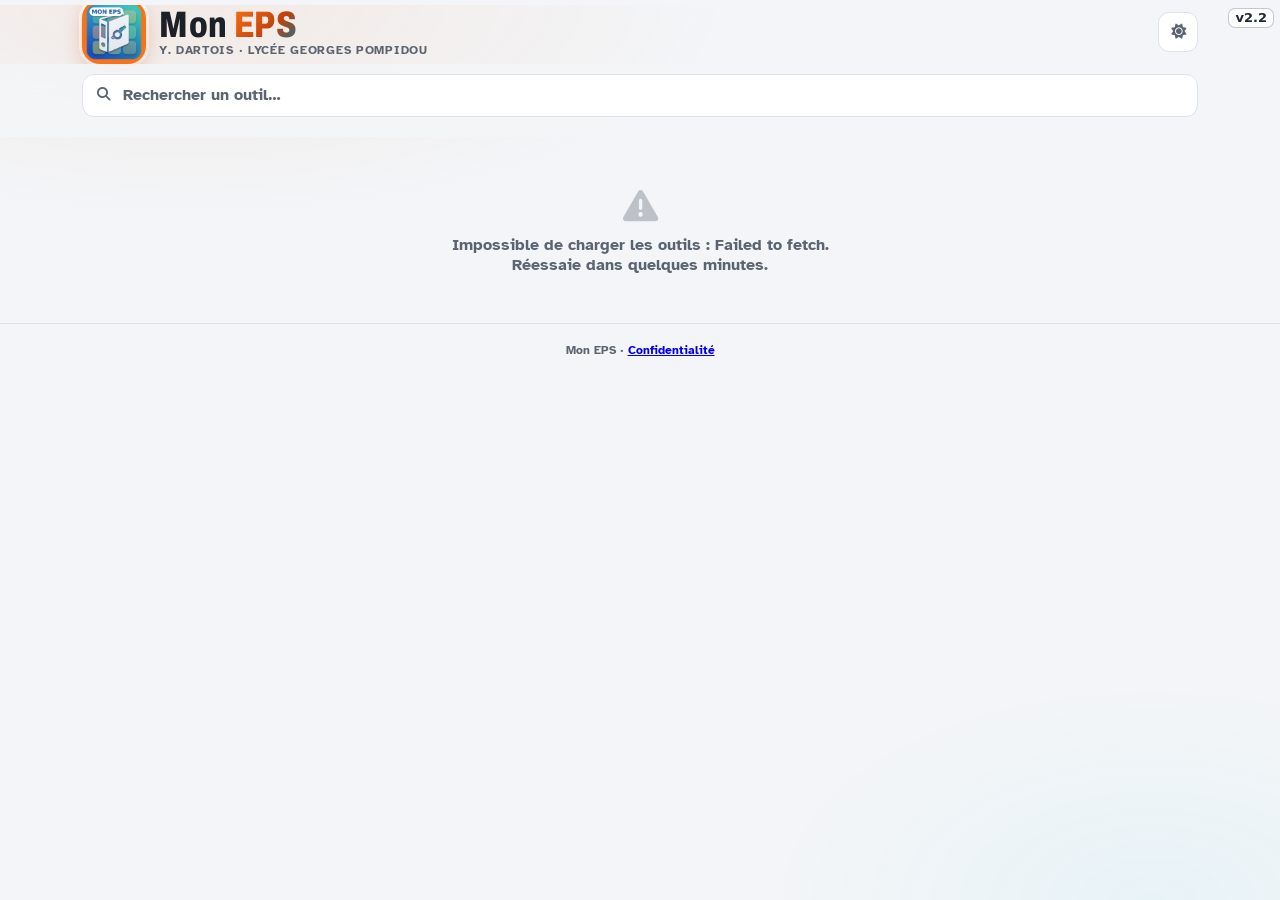
==== commit 77f09ba1: "Voile flou d'iPadOS en haut des applis installées : bande fixe opaque de la couleur du haut de page " ====
--- a/index.html
+++ b/index.html
@@ -9,7 +9,7 @@
 <meta name="apple-mobile-web-app-capable" content="yes">
 <meta name="mobile-web-app-capable" content="yes">
 <meta name="apple-mobile-web-app-title" content="Mon EPS">
-<meta name="apple-mobile-web-app-status-bar-style" content="black-translucent">
+<meta name="apple-mobile-web-app-status-bar-style" content="default">
 <meta name="theme-color" content="#f3f5f8">
 <meta name="viewport" content="width=device-width, initial-scale=1, viewport-fit=cover">
 <title>Mon EPS — Y. Dartois</title>
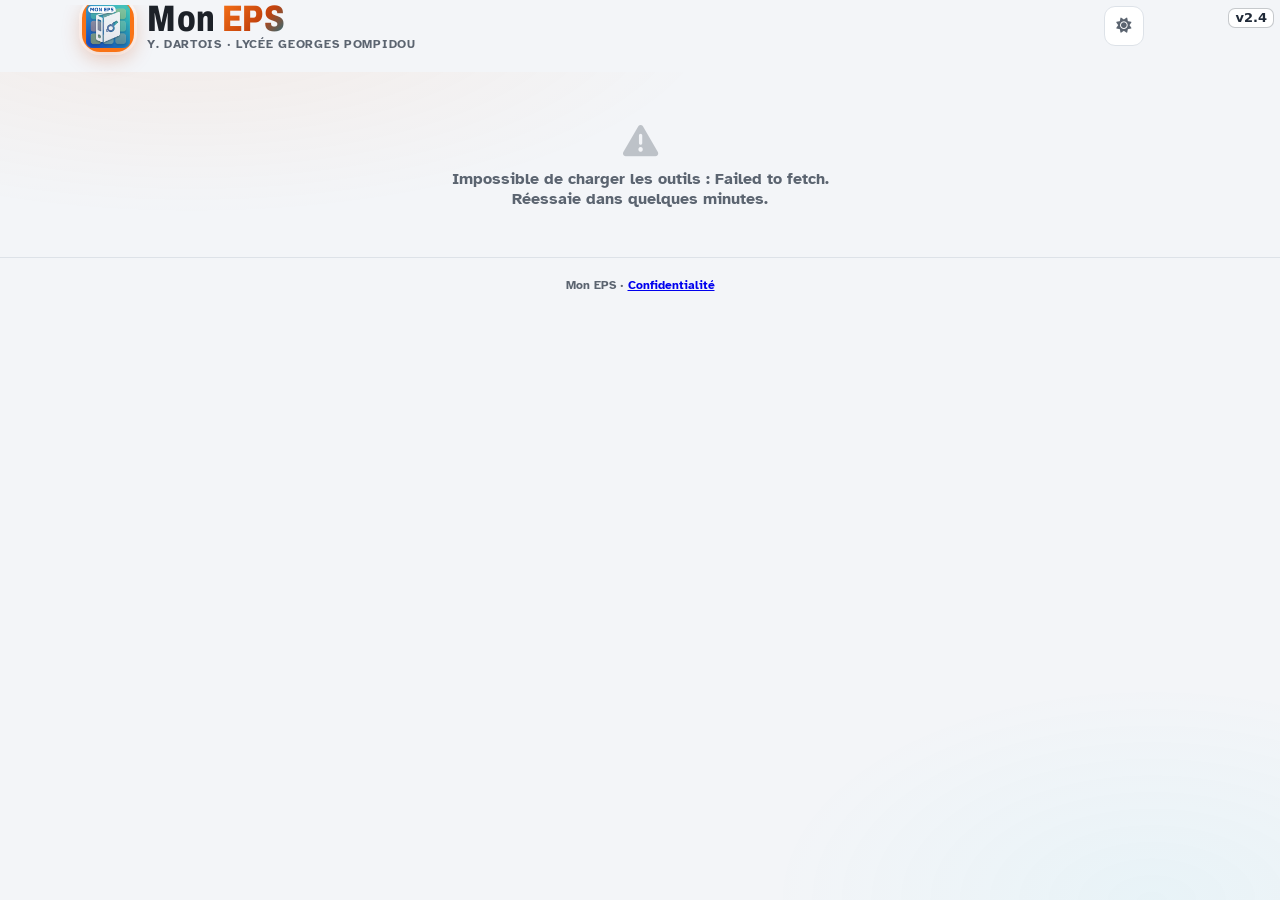
==== commit 541da7e5: "v2.4 : titre Mon EPS toujours visible (barre collante opaque), recherche retirée Co-Authored-By: Cla" ====
--- a/index.html
+++ b/index.html
@@ -36,9 +36,9 @@
 .wrap{position:relative;z-index:1;max-width:1180px;margin:0 auto;padding:0 1.25rem}
 
 /* ---------- En-tête compact ---------- */
-header{padding:calc(1.1rem + env(safe-area-inset-top)) 0 .6rem}
-.head{display:flex;align-items:center;gap:.8rem}
-.head img{width:64px;height:64px;border-radius:18px;box-shadow:0 6px 20px rgba(194,65,12,.28),0 0 0 3px #fff;flex:none}
+header{padding:calc(.7rem + env(safe-area-inset-top)) 1.25rem .3rem}
+.head{display:flex;align-items:center;gap:.8rem;padding-right:3.4rem}
+.head img{width:52px;height:52px;border-radius:18px;box-shadow:0 6px 20px rgba(194,65,12,.28),0 0 0 3px #fff;flex:none}
 .head-txt{flex:1;min-width:0}
 .head h1{font-family:"Bebas Neue",sans-serif;font-size:1.9rem;letter-spacing:.06em;line-height:1}
 .head h1 span{background:linear-gradient(135deg,#f97316,#c2410c 60%,#0e7490);-webkit-background-clip:text;background-clip:text;color:transparent}
@@ -50,8 +50,8 @@
 .btn-icon:hover{color:var(--text);background:var(--surface2)}
 
 /* ---------- Barre collante : recherche + activités ---------- */
-.bar{position:sticky;top:0;z-index:20;padding:.6rem 0 .5rem;margin-bottom:.2rem;
-  background:color-mix(in srgb,var(--bg) 88%,transparent);backdrop-filter:blur(12px);-webkit-backdrop-filter:blur(12px);
+.bar{position:sticky;top:0;z-index:20;padding:0 0 .5rem;margin-bottom:.2rem;
+  background:var(--bg);
   border-bottom:1px solid transparent;transition:border-color var(--t)}
 .bar.stuck{border-bottom-color:var(--border)}
 .search{position:relative}
@@ -144,6 +144,7 @@
 </head>
 <body>
 
+<div class="bar" id="bar">
 <header class="wrap">
   <div class="head">
     <img src="icon-192.png" alt="" width="64" height="64">
@@ -154,13 +155,7 @@
     <button class="btn-icon" id="themeToggle" aria-label="Changer de thème"><i class="fa-solid fa-moon" id="themeIcon"></i></button>
   </div>
 </header>
-
-<div class="bar" id="bar">
   <div class="wrap">
-    <div class="search">
-      <i class="fa-solid fa-magnifying-glass"></i>
-      <input type="search" id="q" placeholder="Rechercher un outil…" autocomplete="off">
-    </div>
     <div class="chips" id="chips"></div>
   </div>
 </div>
@@ -509,11 +504,9 @@
   state.act = b.dataset.a; render();
   b.scrollIntoView({ inline: "center", block: "nearest", behavior: "smooth" });
 });
-$("q").addEventListener("input", e => { state.q = e.target.value; render(); });
 
 /* Ombre de la barre collante */
-new IntersectionObserver(([e]) => $("bar").classList.toggle("stuck", !e.isIntersecting))
-  .observe(document.querySelector("header"));
+addEventListener("scroll", () => $("bar").classList.toggle("stuck", scrollY > 4), {passive:true});
 
 fetchRepos().then(({ list, from, err, generated }) => {
   state.repos = prepare(list.concat(CONFIG.extras || []));
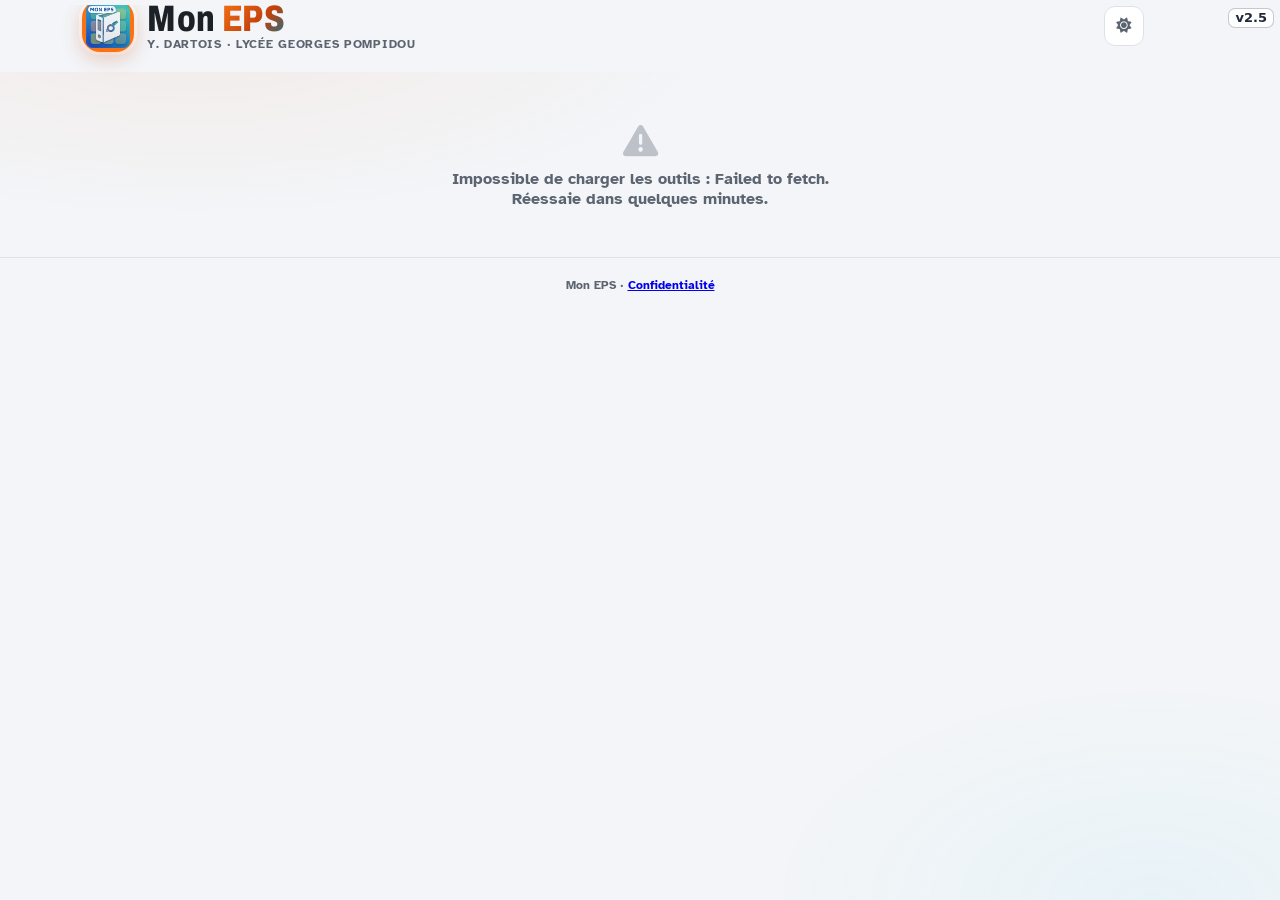
==== commit f55e7556: "v2.5 : pastille CYCLE sur toutes les icônes de cycle Co-Authored-By: Claude Opus 5.5 <noreply@anthro" ====
--- a/index.html
+++ b/index.html
@@ -425,7 +425,7 @@
   const nom = court && role ? role : r.title;
   const aide = [r.title, r.desc].filter(Boolean).join(" — ") || r.title;
   /* badge lisible posé sur le petit badge dessiné dans l'icône (ÉLÈVE / PROF, et CYCLE quand l'icône en a un) */
-  const rk = roleRank(r), avecBadge = r.part === "terrain" && /<img/.test(ico) && (rk === 1 || rk === 2 || (rk === 0 && CYCLE_BADGE.includes(r.name.toLowerCase())));
+  const rk = roleRank(r), avecBadge = r.part === "terrain" && /<img/.test(ico) && (rk === 1 || rk === 2 || rk === 0);
   const badge = avecBadge ? `<span class="bdg b${rk}">${["Cycle","Élève","Prof"][rk]}</span>` : "";
   const inner = `<span class="ico">${ico}${badge}</span><strong>${esc(nom)}</strong>` +
     (showAct ? `<em class="tag">${esc(a.label)}</em>` : "") + (r.app ? "" : `<small>Pas encore en ligne</small>`);
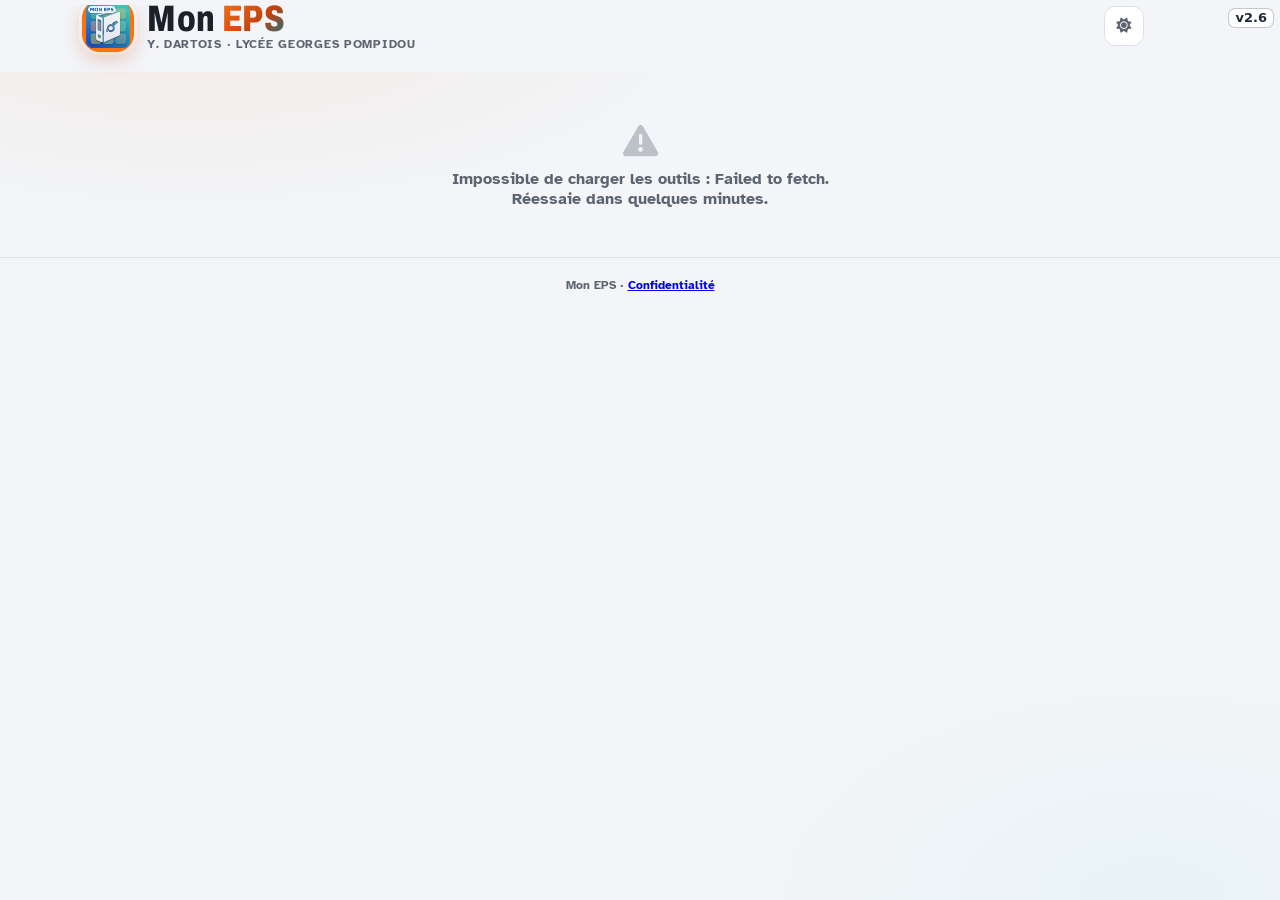
==== commit d9ed6272: "v2.6 : depuis l'écran d'accueil, titre descendu sous la zone floue d'iOS 26 Co-Authored-By: Claude O" ====
--- a/index.html
+++ b/index.html
@@ -37,6 +37,10 @@
 
 /* ---------- En-tête compact ---------- */
 header{padding:calc(.7rem + env(safe-area-inset-top)) 1.25rem .3rem}
+/* v2.6 : ouverte depuis l'écran d'accueil (iPad, iPhone), iOS 26 floute le haut de l'écran :
+   on descend le titre sous cette zone floue (la marge reste dans la barre opaque). */
+@media (display-mode: standalone){header{padding-top:calc(env(safe-area-inset-top, 0px) + 3.4rem)}}
+html.ecran-accueil header{padding-top:calc(env(safe-area-inset-top, 0px) + 3.4rem)}
 .head{display:flex;align-items:center;gap:.8rem;padding-right:3.4rem}
 .head img{width:52px;height:52px;border-radius:18px;box-shadow:0 6px 20px rgba(194,65,12,.28),0 0 0 3px #fff;flex:none}
 .head-txt{flex:1;min-width:0}
@@ -143,6 +147,7 @@
 </style>
 </head>
 <body>
+<script>if(window.navigator.standalone===true)document.documentElement.classList.add('ecran-accueil')</script>
 
 <div class="bar" id="bar">
 <header class="wrap">
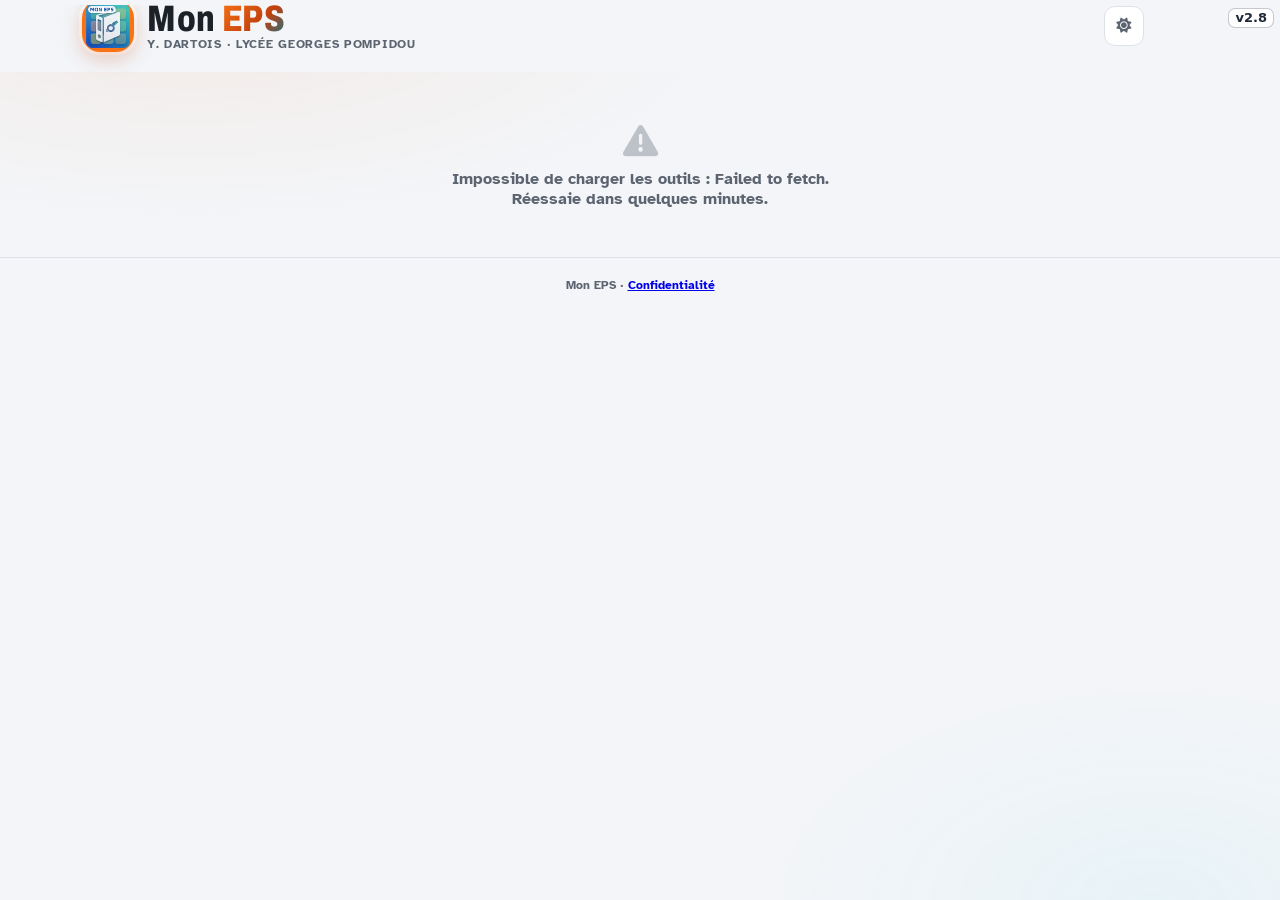
==== commit 2a02533b: "Monteur vidéo v1.0 : vidéo de séance (2 min max) avec logo de l'appli, captures, textes et musique s" ====
--- a/index.html
+++ b/index.html
@@ -204,7 +204,7 @@
                  ["acro"], ["danse"], ["gym"], ["escalade"], ["natation"], ["muscu"], ["seance"], ["eleve"]] },
     { id: "coordo", title: "Coordo & évaluation", icon: "fa-clipboard-check", color: "#334155",
       topic: "coordo",
-      repos: ["mes-classes", "releve-notes", "ccf-demi-fond-prof", "800m-ponctuel", "marche-30min", "convocations-ccf-eps", "convocations-as-pompidou"],
+      repos: ["mes-classes", "releve-notes", "monteur-video", "ccf-demi-fond-prof", "800m-ponctuel", "marche-30min", "convocations-ccf-eps", "convocations-as-pompidou"],
       keywords: [["marche"], ["800"], ["convoc"], ["ccf"], ["demi", "prof"], ["pronote"], ["service"], ["sst"], ["pv"]] },
     { id: "autres", title: "Autres", icon: "fa-toolbox", color: "#5b6470",
       topic: "autres", repos: [], keywords: [] },
@@ -238,6 +238,7 @@
   overrides: {
     "mes-classes":                { title: "Mes classes (Pronote)", part: "coordo", activity: "classes" },
     "releve-notes":               { title: "Relevé de notes", part: "coordo", activity: "classes" },
+    "monteur-video":              { title: "Monteur vidéo", part: "coordo", activity: "classes" },
     "ccf-demi-fond-prof":         { title: "CCF demi-fond — prof", activity: "demifond" },
     "800m-ponctuel":              { title: "800 m ponctuel" },
     "carnet-numerique-demi-fond": { title: "Carnet numérique demi-fond" },
@@ -276,6 +277,9 @@
 
   /* Applis sans dépôt à elles (sous-dossier d'un autre dépôt) : ajoutées à la liste comme un dépôt. */
   extras: [
+    { name: "monteur-video", description: "Monteur vidéo : une vidéo de 2 min max pour présenter une séance (logo de l'appli, tes captures, tes textes, musique sombre), légère pour Pronote.",
+      homepage: "https://yannickdartois-hue.github.io/mon-EPS/monteur-video/", html_url: "https://github.com/yannickdartois-hue/mon-EPS/tree/main/monteur-video",
+      has_pages: true, updated_at: "2026-11-28T12:00:00Z", fork: false, archived: false, topics: [] },
     { name: "mes-classes", description: "Lire les exports Pronote une fois par an : un seul fichier de classes, que toutes les applis prof savent importer.",
       homepage: "https://yannickdartois-hue.github.io/mon-EPS/mes-classes/", html_url: "https://github.com/yannickdartois-hue/mon-EPS/tree/main/mes-classes",
       has_pages: true, updated_at: "2026-11-08T12:00:00Z", fork: false, archived: false, topics: [] },
@@ -296,7 +300,7 @@
 /* Icône partagée selon des mots du nom du dépôt : [mots requis, fichier dans icons/ sans .png] */
 const ICONRULES = [ [["tournoi", "volley"], "tournoi-volley"] ];
 /* Icônes d'applis présentes dans le dossier icons/ (nom du dépôt en minuscules) */
-const APPICONS = ["cycle-danse","tennis-de-table","cycle-tennis-de-table","tennis-de-table-eleves","tennis-de-table-prof","cycle-volley","volley-eleves","cycle-badminton","badminton-eleves","badminton-prof","badminton-test","cycle-demi-fond","demi-fond-eleves","demi-fond-prof","ccf-demi-fond-prof","carnet-numerique-demi-fond","800m-ponctuel","demi-fond-test","demi-fond-test-pro","demi-fond-test-prof","marche-30min","cycle-step","carnet-step-","carnet-step-prof","cycle-cross-training","cross-training-eleves","cross-training-prof","cross-training-pompidou","crosstraingtest","cycle-gym","gym-eleves","gym-prof","cycle-musculation","musculation-eleves","musculation-prof","convocations-ccf-eps","convocations-as-pompidou","brevet2026","mes-classes","releve-notes"];
+const APPICONS = ["monteur-video","cycle-danse","tennis-de-table","cycle-tennis-de-table","tennis-de-table-eleves","tennis-de-table-prof","cycle-volley","volley-eleves","cycle-badminton","badminton-eleves","badminton-prof","badminton-test","cycle-demi-fond","demi-fond-eleves","demi-fond-prof","ccf-demi-fond-prof","carnet-numerique-demi-fond","800m-ponctuel","demi-fond-test","demi-fond-test-pro","demi-fond-test-prof","marche-30min","cycle-step","carnet-step-","carnet-step-prof","cycle-cross-training","cross-training-eleves","cross-training-prof","cross-training-pompidou","crosstraingtest","cycle-gym","gym-eleves","gym-prof","cycle-musculation","musculation-eleves","musculation-prof","convocations-ccf-eps","convocations-as-pompidou","brevet2026","mes-classes","releve-notes"];
 
 const $ = id => document.getElementById(id);
 const state = { repos: [], act: "all", q: "" };
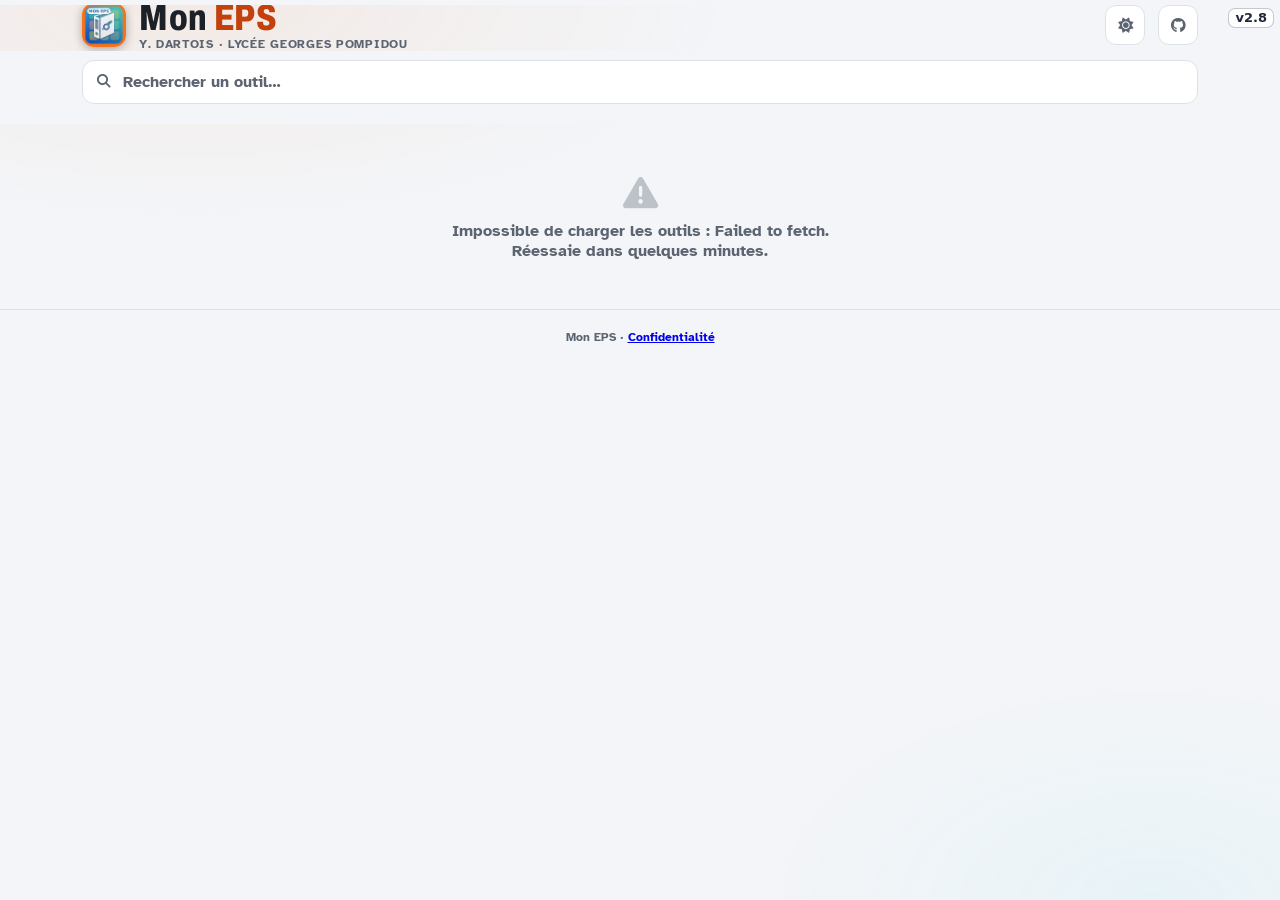
==== commit aeb07981: "Portail Mon EPS v1.1 : retour à la mise en page lignes - Rétablit les cartes horizontales (minmax 30" ====
--- a/index.html
+++ b/index.html
@@ -36,16 +36,16 @@
 .wrap{position:relative;z-index:1;max-width:1180px;margin:0 auto;padding:0 1.25rem}
 
 /* ---------- En-tête compact ---------- */
-header{padding:calc(.7rem + env(safe-area-inset-top)) 1.25rem .3rem}
+header{padding:calc(1.1rem + env(safe-area-inset-top)) 0 .6rem}
 /* v2.6 : ouverte depuis l'écran d'accueil (iPad, iPhone), iOS 26 floute le haut de l'écran :
    on descend le titre sous cette zone floue (la marge reste dans la barre opaque). */
 @media (display-mode: standalone){header{padding-top:calc(env(safe-area-inset-top, 0px) + 3.4rem)}}
 html.ecran-accueil header{padding-top:calc(env(safe-area-inset-top, 0px) + 3.4rem)}
-.head{display:flex;align-items:center;gap:.8rem;padding-right:3.4rem}
-.head img{width:52px;height:52px;border-radius:18px;box-shadow:0 6px 20px rgba(194,65,12,.28),0 0 0 3px #fff;flex:none}
+.head{display:flex;align-items:center;gap:.8rem}
+.head img{width:44px;height:44px;border-radius:12px;box-shadow:0 2px 10px rgba(0,0,0,.3);flex:none}
 .head-txt{flex:1;min-width:0}
 .head h1{font-family:"Bebas Neue",sans-serif;font-size:1.9rem;letter-spacing:.06em;line-height:1}
-.head h1 span{background:linear-gradient(135deg,#f97316,#c2410c 60%,#0e7490);-webkit-background-clip:text;background-clip:text;color:transparent}
+.head h1 span{color:var(--accent)}
 .head p{font-size:.74rem;color:var(--text-muted);font-weight:700;letter-spacing:.06em;text-transform:uppercase;
   white-space:nowrap;overflow:hidden;text-overflow:ellipsis}
 .btn-icon{width:40px;height:40px;border-radius:11px;border:1px solid var(--border);background:var(--surface);
@@ -54,7 +54,7 @@
 .btn-icon:hover{color:var(--text);background:var(--surface2)}
 
 /* ---------- Barre collante : recherche + activités ---------- */
-.bar{position:sticky;top:0;z-index:20;padding:0 0 .5rem;margin-bottom:.2rem;
+.bar{position:sticky;top:0;z-index:20;padding:.6rem 0 .5rem;margin-bottom:.2rem;
   background:var(--bg);
   border-bottom:1px solid transparent;transition:border-color var(--t)}
 .bar.stuck{border-bottom-color:var(--border)}
@@ -84,38 +84,39 @@
 .part-head small{margin-left:auto;font-size:.75rem;font-weight:700;color:var(--text-muted)}
 
 /* ---------- Activités ---------- */
-.act{margin-top:1rem;padding:.8rem;border-radius:22px;background:color-mix(in srgb,var(--ac) 5%,var(--surface2));border:1px solid color-mix(in srgb,var(--ac) 14%,var(--border))}
-.act-head{display:flex;align-items:center;gap:.5rem;margin:0 0 .7rem .2rem;
-  font-size:.8rem;font-weight:800;letter-spacing:.12em;text-transform:uppercase;color:var(--ac)}
+.act{margin-top:1rem}
+.act-head{display:flex;align-items:center;gap:.5rem;margin-bottom:.5rem;
+  font-size:.74rem;font-weight:800;letter-spacing:.12em;text-transform:uppercase;color:var(--text-muted)}
 .act-head .dot{width:22px;height:22px;border-radius:7px;display:grid;place-items:center;font-size:.68rem;
   color:var(--ac);background:color-mix(in srgb,var(--ac) 16%,transparent)}
-.list{display:grid;grid-template-columns:repeat(auto-fill,minmax(88px,1fr));gap:.55rem}
-.acts{display:grid;gap:.9rem;margin-top:1rem}.acts .act{margin-top:0}
-@media (min-width:900px){.acts{grid-template-columns:repeat(2,minmax(0,1fr))}}
-@media (min-width:700px){.list{grid-template-columns:repeat(auto-fill,minmax(118px,1fr));gap:.8rem}}
-
-/* ---------- Tuiles (v2.0) ---------- */
-.tool{position:relative;overflow:hidden;display:flex;flex-direction:column;align-items:center;gap:.55rem;text-align:center;
-  padding:.95rem .3rem .75rem;border-radius:18px;background:var(--surface);border:1px solid var(--border);color:inherit;text-decoration:none;
-  box-shadow:0 1px 2px rgba(15,23,42,.05),0 6px 16px rgba(15,23,42,.06);
-  transition:transform var(--t),box-shadow var(--t),border-color var(--t);animation:in .35s ease both}
-.tool::before{content:"";position:absolute;left:0;right:0;top:0;height:4px;background:linear-gradient(90deg,var(--ac),color-mix(in srgb,var(--ac) 45%,#fff))}
-a.tool:hover{transform:translateY(-3px);border-color:color-mix(in srgb,var(--ac) 55%,var(--border));
-  box-shadow:0 2px 4px rgba(15,23,42,.06),0 12px 26px color-mix(in srgb,var(--ac) 22%,transparent)}
-a.tool:active{transform:scale(.97)}
-.ico{width:68px;height:68px;border-radius:17px;flex:none;overflow:hidden;display:grid;place-items:center;
-  font-size:1.8rem;color:var(--ac);background:color-mix(in srgb,var(--ac) 14%,transparent);box-shadow:0 4px 12px rgba(15,23,42,.18)}
-.ico{position:relative}.ico img{width:100%;height:100%;object-fit:cover;display:block}
-.bdg{position:absolute;top:2px;left:2px;padding:3px 6px 2px;border-radius:7px;border:1.5px solid #fff;color:#fff;
-  font:900 10.5px/1 Nunito,system-ui,sans-serif;letter-spacing:.04em;text-transform:uppercase;box-shadow:0 2px 5px rgba(0,0,0,.35)}
-.bdg.b0{background:#1f2937}.bdg.b1{background:#0f766e}.bdg.b2{background:#b91c1c}
-@media (min-width:700px){.bdg{font-size:12px;padding:3px 7px 2px}}
-.tool strong{font-size:.86rem;font-weight:800;line-height:1.2;display:-webkit-box;-webkit-line-clamp:2;-webkit-box-orient:vertical;overflow:hidden}
-.tool small{font-size:.7rem;color:var(--text-muted);font-weight:700}
-.tool.nosite{cursor:default}.tool.nosite .ico{filter:grayscale(1);opacity:.55}
-.tag{display:inline-block;font-size:.6rem;font-weight:800;letter-spacing:.06em;text-transform:uppercase;font-style:normal;
-  padding:.05rem .4rem;border-radius:5px;color:var(--ac);background:color-mix(in srgb,var(--ac) 14%,transparent)}
-@media (min-width:700px){.ico{width:80px;height:80px;border-radius:20px}.tool strong{font-size:.92rem}}
+.list{display:grid;grid-template-columns:repeat(auto-fill,minmax(300px,1fr));gap:.55rem}
+
+/* ---------- Ligne outil ---------- */
+.tool{display:flex;align-items:center;background:var(--surface);border:1px solid var(--border);border-radius:14px;
+  transition:border-color var(--t),transform var(--t),background var(--t);animation:in .35s ease both}
+.tool:hover{border-color:color-mix(in srgb,var(--ac) 60%,var(--border))}
+.tool:active{transform:scale(.985)}
+.tool .main{flex:1;min-width:0;display:flex;align-items:center;gap:.8rem;padding:.6rem .4rem .6rem .6rem;
+  color:inherit;text-decoration:none}
+.ico{width:52px;height:52px;border-radius:13px;flex:none;overflow:hidden;display:grid;place-items:center;
+  font-size:1.3rem;color:var(--ac);background:color-mix(in srgb,var(--ac) 14%,transparent);
+  box-shadow:0 2px 8px rgba(0,0,0,.22)}
+.ico img{width:100%;height:100%;object-fit:cover;display:block}
+.txt{min-width:0;flex:1}
+.txt strong{display:block;font-size:.98rem;font-weight:800;line-height:1.25;
+  white-space:nowrap;overflow:hidden;text-overflow:ellipsis}
+.txt span{display:block;font-size:.78rem;color:var(--text-muted);font-weight:600;margin-top:.12rem;
+  white-space:nowrap;overflow:hidden;text-overflow:ellipsis}
+.go{color:var(--text-muted);font-size:.8rem;padding:0 .2rem;flex:none}
+.tool .main:hover .go{color:var(--ac)}
+.tool.nosite .main{cursor:default}
+.tool.nosite .ico{filter:grayscale(1);opacity:.55}
+.tag{display:inline-block;font-size:.62rem;font-weight:800;letter-spacing:.08em;text-transform:uppercase;
+  padding:.05rem .4rem;border-radius:5px;margin-right:.35rem;vertical-align:.08em;
+  color:var(--ac);background:color-mix(in srgb,var(--ac) 14%,transparent)}
+.code{flex:none;align-self:stretch;width:44px;display:grid;place-items:center;border-left:1px solid var(--border);
+  color:var(--text-muted);text-decoration:none;font-size:1rem;opacity:.55;transition:opacity var(--t),color var(--t)}
+.code:hover{opacity:1;color:var(--text)}
 
 /* ---------- Tests (repliés) ---------- */
 details.part{border:1px dashed var(--border);border-radius:var(--radius);padding:.2rem .9rem .9rem;margin-top:2.2rem}
@@ -149,18 +150,24 @@
 <body>
 <script>if(window.navigator.standalone===true)document.documentElement.classList.add('ecran-accueil')</script>
 
-<div class="bar" id="bar">
 <header class="wrap">
   <div class="head">
-    <img src="icon-192.png" alt="" width="64" height="64">
+    <img src="icon-192.png" alt="" width="44" height="44">
     <div class="head-txt">
       <h1>Mon <span>EPS</span></h1>
       <p>Y. Dartois · Lycée Georges Pompidou</p>
     </div>
     <button class="btn-icon" id="themeToggle" aria-label="Changer de thème"><i class="fa-solid fa-moon" id="themeIcon"></i></button>
+    <a class="btn-icon" id="ghlink" target="_blank" rel="noopener" aria-label="Mes dépôts GitHub"><i class="fa-brands fa-github"></i></a>
   </div>
 </header>
+
+<div class="bar" id="bar">
   <div class="wrap">
+    <div class="search">
+      <i class="fa-solid fa-magnifying-glass"></i>
+      <input type="search" id="q" placeholder="Rechercher un outil…" autocomplete="off">
+    </div>
     <div class="chips" id="chips"></div>
   </div>
 </div>
@@ -310,6 +317,7 @@
 const ACT = Object.fromEntries(CONFIG.activities.concat(CONFIG.otherActivity).map(a => [a.id, a]));
 const FALLBACK = "autres";
 
+$("ghlink").href = `https://github.com/${CONFIG.user}?tab=repositories`;
 
 /* ---------- Thème ---------- */
 function themeIcon(){ $("themeIcon").className = "fa-solid " + (document.documentElement.dataset.theme === "light" ? "fa-sun" : "fa-moon"); }
@@ -421,31 +429,28 @@
     (!q || norm(`${r.title} ${r.name} ${r.desc} ${ACT[r.act].label} ${(r.topics||[]).join(" ")}`).includes(q)));
 }
 
-const CYCLE_BADGE = ["cycle-gym", "cycle-cross-training"];
-function tool(r, i, showAct, court){
+function tool(r, i, showAct){
   const a = ACT[r.act];
   const rule = ICONRULES.find(([g]) => matches(norm(r.name), [g]));
   const iconName = rule ? rule[1] : r.name.toLowerCase();
   const ico = (rule || APPICONS.includes(iconName))
-    ? `<img src="icons/${esc(iconName)}.png" alt="" width="84" height="84" loading="lazy">`
+    ? `<img src="icons/${esc(iconName)}.png" alt="" width="52" height="52" loading="lazy">`
     : `<i class="fa-solid ${esc(r.icon || a.icon)}"></i>`;
-  /* dans un groupe d'activité, le sport est déjà écrit : on n'affiche que le rôle */
-  const role = ["Cycle","App élèves","Outil prof"][roleRank(r)];
-  const nom = court && role ? role : r.title;
-  const aide = [r.title, r.desc].filter(Boolean).join(" — ") || r.title;
-  /* badge lisible posé sur le petit badge dessiné dans l'icône (ÉLÈVE / PROF, et CYCLE quand l'icône en a un) */
-  const rk = roleRank(r), avecBadge = r.part === "terrain" && /<img/.test(ico) && (rk === 1 || rk === 2 || rk === 0);
-  const badge = avecBadge ? `<span class="bdg b${rk}">${["Cycle","Élève","Prof"][rk]}</span>` : "";
-  const inner = `<span class="ico">${ico}${badge}</span><strong>${esc(nom)}</strong>` +
-    (showAct ? `<em class="tag">${esc(a.label)}</em>` : "") + (r.app ? "" : `<small>Pas encore en ligne</small>`);
-  return r.app
-    ? `<a class="tool" href="${esc(r.app)}" target="_blank" rel="noopener" title="${esc(aide)}" style="--ac:${a.color};animation-delay:${Math.min(i,10)*.03}s">${inner}</a>`
-    : `<div class="tool nosite" title="${esc(aide)}" style="--ac:${a.color}">${inner}</div>`;
+  const sub = (showAct ? `<em class="tag">${esc(a.label)}</em>` : "") +
+              esc(r.desc || (r.app ? "" : "Pas encore en ligne"));
+  const inner = `<div class="ico">${ico}</div>
+      <div class="txt"><strong>${esc(r.title)}</strong>${sub ? `<span>${sub}</span>` : ""}</div>
+      ${r.app ? `<i class="fa-solid fa-chevron-right go"></i>` : ""}`;
+  return `<div class="tool ${r.app ? "" : "nosite"}" style="--ac:${a.color};animation-delay:${Math.min(i,10)*.03}s">
+    ${r.app ? `<a class="main" href="${esc(r.app)}" target="_blank" rel="noopener">${inner}</a>`
+            : `<div class="main">${inner}</div>`}
+    <a class="code" href="${esc(r.html_url)}" target="_blank" rel="noopener" title="Voir le code" aria-label="Code de ${esc(r.title)}"><i class="fa-brands fa-github"></i></a>
+  </div>`;
 }
 
 /* Ordre dans une activité : le cycle, puis l'appli élève, puis l'outil prof, puis le reste. */
 function roleRank(r){
-  const t = (r.title + " " + r.name).normalize("NFD").replace(/[\u0300-\u036f]/g, "").toLowerCase();
+  const t = (r.title + " " + r.name).normalize("NFD").replace(/[̀-ͯ]/g, "").toLowerCase();
   if (/\bcycle\b/.test(t)) return 0;
   if (/\belev/.test(t)) return 1;
   if (/\bprof\b/.test(t)) return 2;
@@ -463,12 +468,12 @@
   const groups = byActivity(items);
   const flat = groups.length === 1 || state.act !== "all";
   const body = flat
-    ? `<div class="list">${groups.flatMap(([, l]) => l).map((r,i) => tool(r, i, false, false)).join("")}</div>`
-    : `<div class="acts">` + groups.map(([a, l]) => `
+    ? `<div class="list">${groups.flatMap(([, l]) => l).map((r,i) => tool(r, i, false)).join("")}</div>`
+    : groups.map(([a, l]) => `
         <div class="act" style="--ac:${a.color}">
           <div class="act-head"><span class="dot"><i class="fa-solid ${a.icon}"></i></span>${esc(a.label)}</div>
-          <div class="list">${l.map((r,i) => tool(r, i, false, p.id === "terrain")).join("")}</div>
-        </div>`).join("") + `</div>`;
+          <div class="list">${l.map((r,i) => tool(r, i, false)).join("")}</div>
+        </div>`).join("");
   return `<section class="part" style="--pc:${p.color}">
     <div class="part-head"><h2><i class="fa-solid ${p.icon}"></i>${esc(p.title)}</h2><small>${items.length} outil${items.length>1?"s":""}</small></div>
     ${body}
@@ -513,6 +518,7 @@
   state.act = b.dataset.a; render();
   b.scrollIntoView({ inline: "center", block: "nearest", behavior: "smooth" });
 });
+$("q").addEventListener("input", e => { state.q = e.target.value; render(); });
 
 /* Ombre de la barre collante */
 addEventListener("scroll", () => $("bar").classList.toggle("stuck", scrollY > 4), {passive:true});
